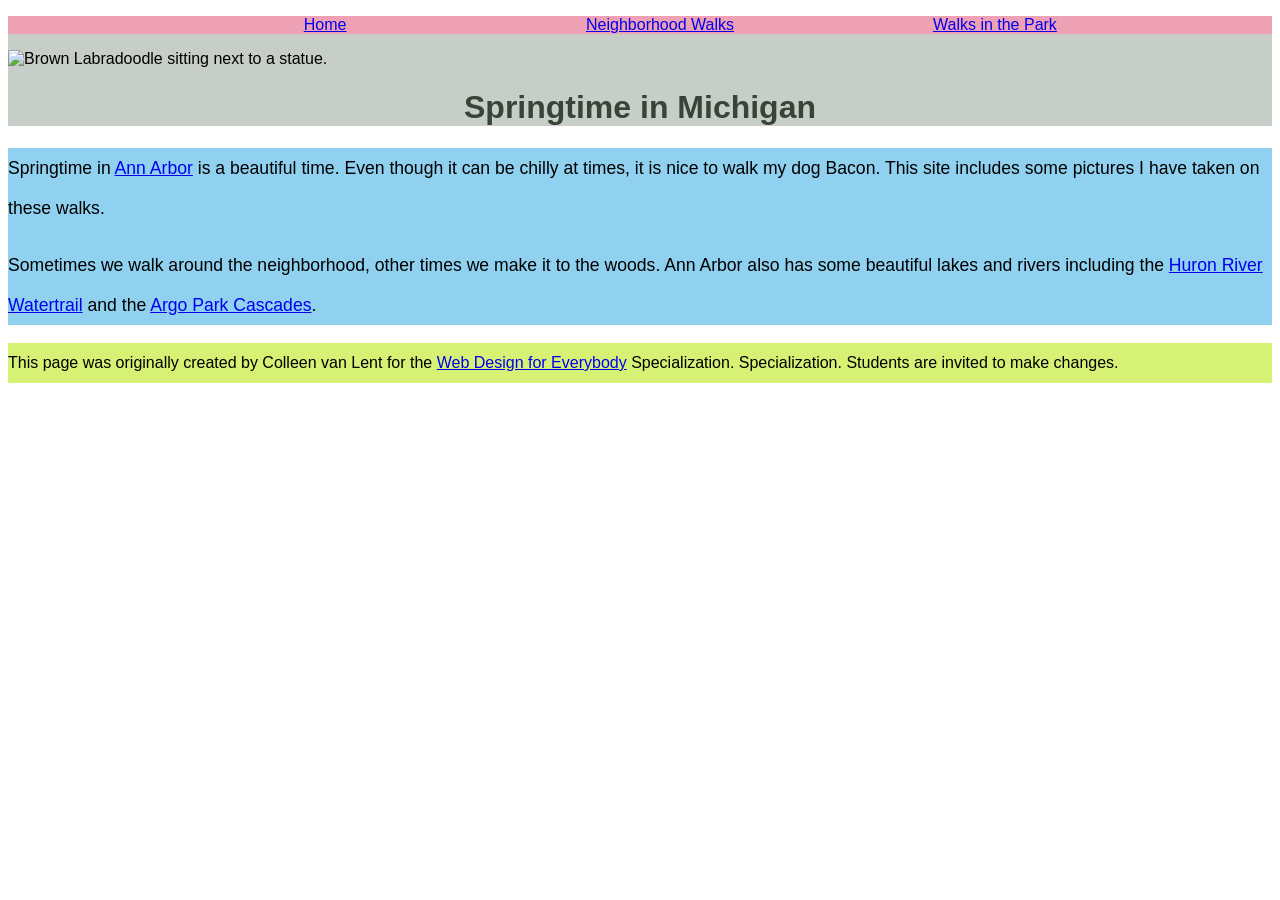
==== index.html @ 280acb9d "Initial commit" ====
<!DOCTYPE html>
<html lang="en">

<head>
  <meta charset="utf-8">
  <meta name="viewport" content="width=device-width">
  <title>Springtime In Michigan</title>
  <link rel="stylesheet" href="css/style.css">
</head>

<body>
  <header>
    <nav>
      <ul>
        <li><a href="index.html">Home</a></li>
        <li><a href="neighborhood.html">Neighborhood Walks</a></li>
        <li><a href="parks.html">Walks in the Park</a></li>
      </ul>
    </nav>
    <img src="images/BaconGallupPark.jpg" width="200" alt="Brown Labradoodle sitting next to a statue.">
    <h1>Springtime in Michigan</h1>
  </header>
  <main>
    <p>Springtime in <a href="https://www.michigan.org/city/ann-arbor">Ann Arbor</a> is a beautiful time. Even though
      it can be chilly at times, it is nice to walk my dog Bacon. This site includes some pictures I have taken on
      these walks. </p>

    <p>Sometimes we walk around the neighborhood, other times we make it to the woods. Ann Arbor also has some
      beautiful lakes and rivers including the <a
        href="https://www.annarbor.org/things-to-do/recreation-outdoors/huron-river/">Huron River Watertrail</a> and
      the <a href="https://www.a2gov.org/departments/Parks-Recreation/parks-places/argo/pages/default.aspx">Argo Park
        Cascades</a>.</p>

  </main>
  <footer>
    <p>This page was originally created by Colleen van Lent for the <a
        href="https://www.coursera.org/specializations/web-design"> Web Design for Everybody</a> Specialization.
      Specialization. Students are invited to make changes.</p>
  </footer>

</body>

</html>
---- css/style.css ----
body{
  font-family:'Arial', Tahoma, Geneva, Verdana, sans-serif;
  font-size: 100 %;
}

header{
 background-color:rgb(199, 206, 199) ;
}

nav{
background-color:rgb(238, 161, 180) ;
text-align: center;
}

main{
background-color:rgb(144, 209, 240) ;
font-size: 110%;
}

footer{
background-color: rgb(214, 241, 116) ;
}

li{
display:inline-block ;
width:27% ;
}

h1{
text-align:center ;
font-family:Helvetica ;
color:rgb(56, 68, 56) ;
}

p{
line-height:40px;
}
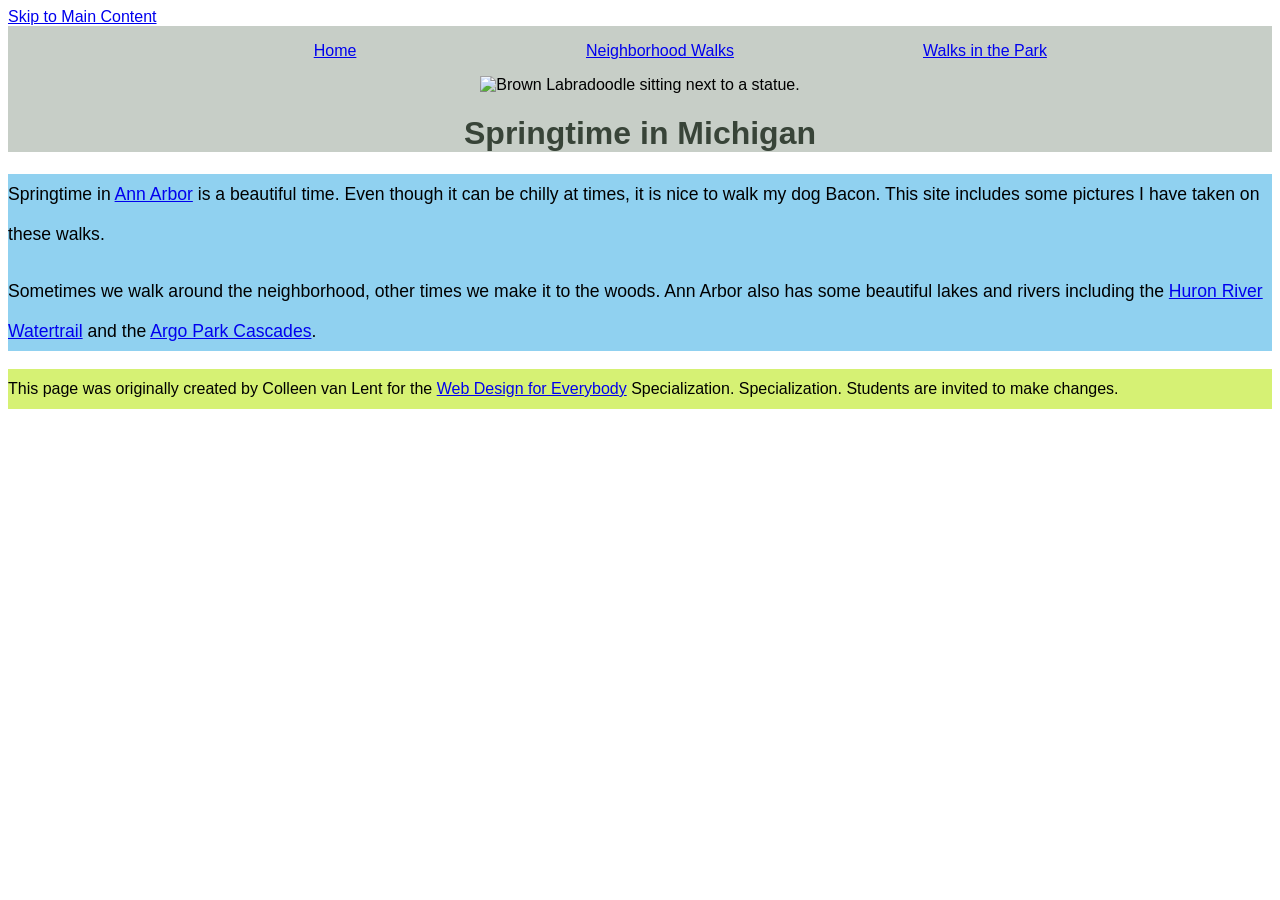
==== commit 55bfce85: "Add files via upload" ====
--- a/index.html
+++ b/index.html
@@ -9,6 +9,7 @@
 </head>
 
 <body>
+  <a href="#main_index"> Skip to Main Content</a>
   <header>
     <nav>
       <ul>
@@ -20,7 +21,8 @@
     <img src="images/BaconGallupPark.jpg" width="200" alt="Brown Labradoodle sitting next to a statue.">
     <h1>Springtime in Michigan</h1>
   </header>
-  <main>
+  <main id="main_index">
+    
     <p>Springtime in <a href="https://www.michigan.org/city/ann-arbor">Ann Arbor</a> is a beautiful time. Even though
       it can be chilly at times, it is nice to walk my dog Bacon. This site includes some pictures I have taken on
       these walks. </p>
--- a/css/style.css
+++ b/css/style.css
@@ -5,11 +5,26 @@
 
 header{
  background-color:rgb(199, 206, 199) ;
+ text-align: center;
 }
 
 nav{
-background-color:rgb(238, 161, 180) ;
+display: inline-block;
+width: 80%;
+/*background-color:rgb(238, 161, 180) ;*/
 text-align: center;
+}
+
+nav li{
+  display: inline-block;
+	width: 33%;
+  height: 100%;
+}
+
+nav img{
+  width: 10%;
+  position: relative;  
+  top: 20px; 
 }
 
 main{
@@ -21,10 +36,12 @@
 background-color: rgb(214, 241, 116) ;
 }
 
+/*
 li{
 display:inline-block ;
 width:27% ;
 }
+*/
 
 h1{
 text-align:center ;
@@ -34,4 +51,24 @@
 
 p{
 line-height:40px;
-}+}
+
+/* Neighborhood stilus */
+.grid {
+  display: grid;
+  grid-template-columns: 40% 40%;
+  justify-content: space-evenly;
+  align-items: center;
+  row-gap: 30px;
+
+}
+.grid img {
+  width: 100%;
+}
+/* Park stilus */
+.flex{
+  display: flex;
+  flex-wrap: wrap;
+  justify-content: center;
+  gap: 30px;
+}
